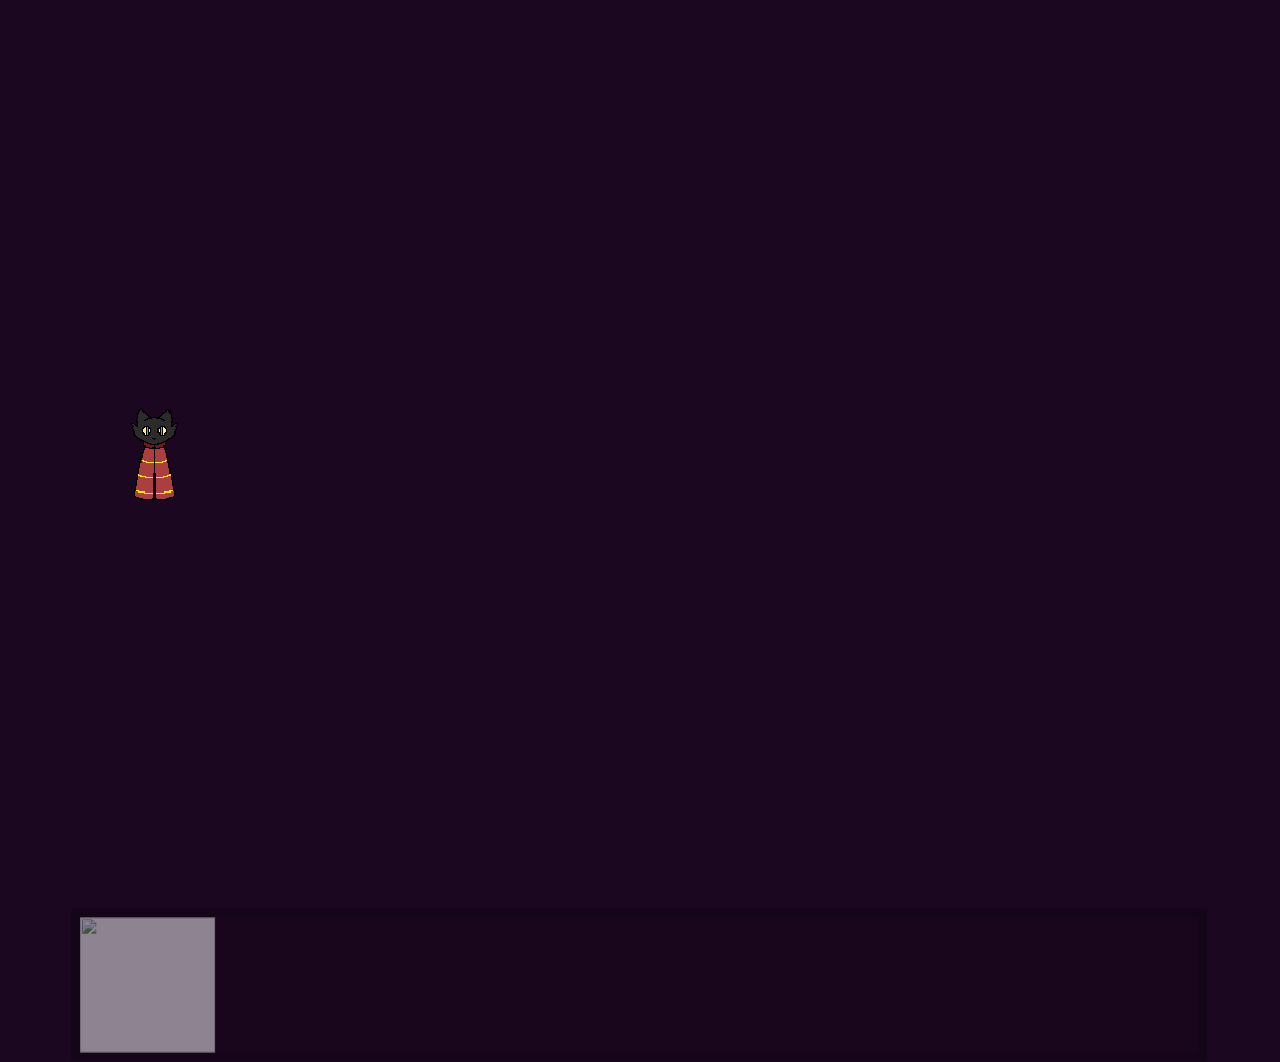
==== index.html @ 1df33e4a "first commit" ====
<html lang="en">
<head>
    <meta charset="UTF-8">
    <meta name="viewport" content="width=device-width, initial-scale=1.0">
    <title>Onde estou?</title>
    <link rel="stylesheet" href="assets/css/style.css">
</head>
<body>
    

    <div class="dialog-box closed">
        <img src="" alt="" srcset="">
        <div class="dialog">
            <h1 id="dialog-character-name"></h1>
            <p id="dialog-content"></p>
        </div>
    </div>
    <script src="assets/sprites/Framer.js"></script>
    <script src="assets/scripts/SceneManager.js"></script>
    <script src="assets/sprites/Sprite.js"></script>
    <script src="assets/scripts/Main.js"></script>
    <script src="assets/scenes/FirstAct.js"></script>
</body>
</html>
---- assets/css/style.css ----
body {
    font-family: 'Courier New', Courier, monospace;
    overflow: hidden;
    background: rgb(28, 7, 33);
}

.place-object {
    position: absolute;
    transform: translate(-50%, -50%) scale(var(--place-scale, 1));
    transform-origin: center;
    isolation: isolate;
    pointer-events: none;
    image-rendering: pixelated;
    animation: place-object-materialize 620ms steps(6, end) both;
}

.place-object::before,
.place-object::after {
    position: absolute;
    z-index: 2;
    content: "";
    pointer-events: none;
}

.place-object::before {
    inset: 0;
    background:
        repeating-linear-gradient(0deg, transparent 0 7px, rgba(168, 91, 205, 0.13) 8px 9px, transparent 10px),
        linear-gradient(90deg, transparent 12%, rgba(168, 91, 205, 0.12) 48% 56%, transparent 57%);
    mix-blend-mode: lighten;
    opacity: 0.26;
    animation: place-corruption-flicker 1.7s steps(2, end) infinite;
}

.place-object::after {
    top: 18%;
    left: -5%;
    width: 110%;
    height: 2px;
    background: #9a54b8;
    box-shadow: 0 0 4px 1px rgba(135, 55, 169, 0.48);
    opacity: 0;
    animation: place-corruption-scan 2.8s steps(1, end) infinite;
}

@keyframes place-object-materialize {
    0% {
        opacity: 0;
        clip-path: inset(48% 0 48%);
        transform: translate(-50%, -50%) scale(calc(var(--place-scale, 1) * 0.45)) rotate(-8deg);
        filter: brightness(1.45) hue-rotate(25deg) saturate(1.25);
    }
    18% {
        opacity: 1;
        clip-path: inset(8% 0 60%);
        transform: translate(calc(-50% + 5px), -50%) scale(calc(var(--place-scale, 1) * 1.08)) skewX(-5deg);
        filter: brightness(1.3) hue-rotate(18deg) saturate(1.2);
    }
    34% {
        clip-path: inset(0);
        transform: translate(calc(-50% - 3px), -50%) scale(calc(var(--place-scale, 1) * 0.96)) skewX(3deg);
        filter: brightness(1.18) hue-rotate(10deg) saturate(1.1);
    }
    52% {
        transform: translate(-50%, -50%) scale(calc(var(--place-scale, 1) * 1.03));
        filter: brightness(1.08) hue-rotate(5deg);
    }
    68% {
        transform: translate(calc(-50% + 2px), -50%) scale(var(--place-scale, 1));
    }
    82% {
        transform: translate(calc(-50% - 1px), -50%) scale(var(--place-scale, 1));
    }
    100% {
        opacity: 1;
        clip-path: inset(0);
        transform: translate(-50%, -50%) scale(var(--place-scale, 1));
        filter: none;
    }
}

@keyframes place-corruption-flicker {
    0%, 87%, 100% { opacity: 0.16; transform: translateX(0); }
    89% { opacity: 0.7; transform: translateX(2px); }
    91% { opacity: 0.28; transform: translateX(-2px); }
    93% { opacity: 0.58; transform: translateX(1px); }
}

@keyframes place-corruption-scan {
    0%, 72%, 76%, 100% { opacity: 0; transform: translateY(0); }
    73% { opacity: 0.9; transform: translateY(8px); }
    75% { opacity: 0.45; transform: translateY(25px); }
}

.place-object-caixa {
    border: 3px solid #281532;
    border-radius: 0;
    background:
        linear-gradient(90deg, transparent 0 44%, #452454 44% 52%, transparent 52%),
        linear-gradient(0deg, transparent 0 44%, #452454 44% 52%, transparent 52%),
        linear-gradient(90deg, #321c3e 0 18%, #563064 18% 82%, #281532 82%);
    box-shadow:
        inset 5px 5px 0 #704683,
        inset -6px -6px 0 #1b1023,
        0 7px 0 #160d1b,
        0 10px 5px rgba(0, 0, 0, 0.42);
}

.place-object-caminho {
    border: 2px solid #21152a;
    border-radius: 0;
    clip-path: polygon(0 42%, 10% 42%, 10% 18%, 28% 18%, 28% 0, 47% 0, 47% 22%, 69% 22%, 69% 10%, 88% 10%, 88% 38%, 100% 38%, 100% 74%, 82% 74%, 82% 100%, 57% 100%, 57% 82%, 34% 82%, 34% 96%, 12% 96%, 12% 70%, 0 70%);
    background:
        linear-gradient(0deg, transparent 0 26%, #261832 26% 35%, transparent 35% 65%, #3a2447 65% 76%, transparent 76%),
        linear-gradient(90deg, #21152a 0 18%, #3a2647 18% 42%, #291a34 42% 68%, #483052 68% 85%, #25172e 85%);
    filter: drop-shadow(0 6px 0 #130c18);
}

.place-object-bola {
    border: 0;
    border-radius: 0;
    clip-path: polygon(34% 0, 66% 0, 66% 10%, 82% 10%, 82% 25%, 95% 25%, 95% 72%, 82% 72%, 82% 88%, 66% 88%, 66% 100%, 34% 100%, 34% 88%, 18% 88%, 18% 72%, 5% 72%, 5% 25%, 18% 25%, 18% 10%, 34% 10%);
    background:
        linear-gradient(135deg, transparent 0 24%, #624071 24% 38%, transparent 38%),
        linear-gradient(90deg, #21142b 0 18%, #59376a 18% 34%, #392348 34% 72%, #25172f 72%);
    box-shadow: inset -6px -6px 0 #170e1d, inset 5px 5px 0 #79518b, 0 7px 0 #130c18;
}

.place-object-parede {
    border: 3px solid #201528;
    background:
        linear-gradient(0deg, transparent 0 47%, #21152a 47% 53%, transparent 53%),
        linear-gradient(90deg, transparent 0 31%, #21152a 31% 36%, transparent 36% 66%, #21152a 66% 71%, transparent 71%),
        linear-gradient(90deg, #30203a 0 32%, #493254 32% 66%, #34213f 66%);
    box-shadow: inset 5px 5px 0 #5b4268, inset -6px -6px 0 #180f20, 0 9px 0 #17101c, 0 12px 5px rgba(0, 0, 0, 0.4);
}

@media (prefers-reduced-motion: reduce) {
    .place-object,
    .place-object::before,
    .place-object::after {
        animation: none;
    }
}

.npc .pressToTalk {
    position: absolute;
    transform: translateX(80%) translateY(-85%);
    background-color: rgba(0, 0, 0, 0.7);
    font-size: large;
    font-weight: bold;
    color: white;
    padding: 10px 15px;
    border-radius: 3px;
    display: none; /* Initially hidden */
}

.dialog-box {
    background: rgba(0, 0, 0, 0.211);
    position: absolute;
    border: 10px solid rgba(2, 2, 2, 0.334);
    color: #fff;
    width: 97%;
    height: 150px;
    bottom: 10px;
    transition: linear all .2s;
    display: flex;
    justify-content: center;
    align-items: center;
}

.dialog-box .dialog {
    margin-right: auto;
    padding: 20px;
    overflow: hidden;
    width: 80%;
}

.dialog-box img {
    width: 150px;
    height: 150px;
    background-position: center;

    background: #fff;
}

.dialog-box.closed {
    transform: translateY(180px) scale(0.90);
    opacity: 0.5;
}

.scene-flashcard {
    position: fixed;
    inset: 0;
    display: flex;
    align-items: center;
    justify-content: center;
    overflow: hidden;
    pointer-events: none;
    z-index: 10;
}

.scene-flashcard::before {
    position: absolute;
    inset: 2.5vh 2vw;
    border: 1px solid rgba(223, 188, 255, 0.2);
    content: "";
    pointer-events: none;
}

.scene-flashcard:not(.scene-flashcard-centered) {
    align-items: flex-start;
    justify-content: flex-start;
}

.scene-flashcard-overlay {
    background:
        radial-gradient(ellipse at center, rgba(52, 28, 64, 0.92), rgba(8, 5, 13, 0.97)),
        #08050d;
    z-index: 10000;
}

body.has-flashcard .dialog-box {
    z-index: 10001;
    border-color: rgba(199, 143, 255, 0.65);
    background: rgba(13, 8, 20, 0.94);
    box-shadow: 0 0 30px rgba(159, 74, 222, 0.25);
}

body.has-non-overlay-flashcard .character,
body.has-non-overlay-flashcard .npc,
body.has-non-overlay-flashcard .dialog-box {
    z-index: 11;
}

.scene-flashcard-image {
    display: block;
    max-width: min(88vw, 1200px);
    max-height: 82vh;
    object-fit: contain;
    image-rendering: pixelated;
    border: 1px solid rgba(229, 204, 255, 0.3);
    box-shadow:
        0 28px 80px rgba(0, 0, 0, 0.7),
        0 0 34px rgba(149, 76, 205, 0.2);
    background: rgba(10, 7, 14, 0.7);
}

.scene-flashcard-counter,
.scene-flashcard-hint {
    position: absolute;
    z-index: 1;
    color: rgba(247, 236, 255, 0.8);
    font-size: 12px;
    letter-spacing: 0.22em;
    text-shadow: 0 2px 8px #000;
}

.scene-flashcard-counter {
    top: 5vh;
    right: 5vw;
}

.scene-flashcard-hint {
    right: 5vw;
    bottom: 5vh;
    animation: flashcard-hint-pulse 1.6s ease-in-out infinite;
}

.scene-flashcard-shake {
    animation: flashcard-shake 0.18s infinite;
}

.scene-flashcard-bottom-to-top {
    animation: flashcard-bottom-to-top 0.7s ease-out both;
}

.scene-flashcard-top-to-bottom {
    animation: flashcard-top-to-bottom 0.7s ease-out both;
}

.scene-flashcard-side-to-side {
    animation: flashcard-side-to-side 0.7s ease-in-out both;
}

.scene-flashcard-random-sides {
    animation: flashcard-random-sides 0.45s steps(2, end) infinite;
}

.scene-flashcard-minimal-view {
    animation: flashcard-minimal-view 1s ease-in-out both;
}

@keyframes flashcard-shake {
    0%, 100% { transform: translate(0, 0); }
    25% { transform: translate(-5px, 2px); }
    50% { transform: translate(4px, -3px); }
    75% { transform: translate(-2px, -4px); }
}

@keyframes flashcard-bottom-to-top {
    from { transform: translateY(100vh); }
    to { transform: translateY(0); }
}

@keyframes flashcard-top-to-bottom {
    from { transform: translateY(-100vh); }
    to { transform: translateY(0); }
}

@keyframes flashcard-side-to-side {
    0% { transform: translateX(-100vw); }
    50% { transform: translateX(8vw); }
    100% { transform: translateX(0); }
}

@keyframes flashcard-random-sides {
    0% { transform: translate(-3vw, 1vh); }
    25% { transform: translate(4vw, -2vh); }
    50% { transform: translate(-2vw, -3vh); }
    75% { transform: translate(3vw, 2vh); }
    100% { transform: translate(0, 0); }
}

@keyframes flashcard-minimal-view {
    from { transform: scale(1.4); }
    to { transform: scale(0.7); }
}

@keyframes flashcard-hint-pulse {
    0%, 100% { opacity: 0.55; }
    50% { opacity: 1; }
}

.code-box {
    position: fixed;
    z-index: 20000;
    display: flex;
    flex-direction: column;
    width: min(540px, calc(100vw - 24px));
    max-height: min(72vh, 620px);
    padding: 16px;
    overflow: hidden;
    border: 1px solid rgba(190, 127, 237, 0.58);
    border-radius: 14px;
    color: #dce7f5;
    background:
        radial-gradient(ellipse at 12% 0%, rgba(130, 62, 168, 0.26), transparent 48%),
        radial-gradient(ellipse at 100% 100%, rgba(73, 36, 119, 0.3), transparent 44%),
        linear-gradient(145deg, #29103a 0%, #1E042D 48%, #160321 100%);
    box-shadow:
        0 22px 70px rgba(0, 0, 0, 0.72),
        0 0 32px rgba(160, 91, 207, 0.25),
        inset 0 0 28px rgba(125, 61, 160, 0.12);
    backdrop-filter: blur(12px);
    box-sizing: border-box;
    font-family: "Courier New", Courier, monospace;
    animation: code-world-open 260ms cubic-bezier(0.18, 0.78, 0.24, 1) both;
}

.code-box::before,
.code-box::after {
    position: absolute;
    z-index: 0;
    content: "";
    pointer-events: none;
}

.code-box::before {
    inset: 0;
    border-radius: inherit;
    background:
        linear-gradient(115deg, transparent 10%, rgba(227, 181, 255, 0.1) 42%, transparent 64%),
        radial-gradient(ellipse at 50% 0%, rgba(225, 168, 255, 0.12), transparent 65%);
    opacity: 0.8;
}

.code-box::after {
    top: 0;
    right: 12%;
    left: 12%;
    height: 1px;
    background: linear-gradient(90deg, transparent, rgba(230, 188, 255, 0.78), transparent);
    box-shadow: 0 0 14px rgba(194, 119, 237, 0.8);
}

.code-box > * {
    position: relative;
    z-index: 1;
}

@keyframes code-world-open {
    from {
        opacity: 0;
        transform: perspective(900px) rotateX(5deg) scale(0.94);
        filter: brightness(1.5);
    }
    to {
        opacity: 1;
        transform: perspective(900px) rotateX(0) scale(1);
        filter: brightness(1);
    }
}

.code-box-description {
    margin: 10px 0;
    color: #e9d5f6;
    font: 12px/1.5 "Segoe UI", sans-serif;
    text-shadow: 0 0 12px rgba(201, 142, 236, 0.32);
}

.code-editor {
    position: relative;
    display: flex;
    min-height: 200px;
    flex: 1 1 auto;
    overflow: hidden;
    border: 1px solid rgba(164, 106, 195, 0.34);
    border-radius: 8px;
    background: linear-gradient(145deg, rgba(20, 8, 31, 0.96), rgba(13, 7, 22, 0.98));
    box-shadow: inset 0 0 22px rgba(119, 57, 152, 0.12), 0 0 18px rgba(102, 47, 132, 0.12);
}

.code-editor-gutter,
.code-editor-highlight,
.code-editor-input {
    margin: 0;
    padding-top: 12px;
    padding-bottom: 12px;
    font: 13px/1.55 "Cascadia Code", Consolas, "Courier New", monospace;
    tab-size: 4;
    white-space: pre;
}

.code-editor-gutter {
    z-index: 3;
    width: 40px;
    flex: 0 0 40px;
    padding-right: 8px;
    padding-left: 4px;
    overflow: hidden;
    color: #876b9d;
    background: rgba(43, 23, 58, 0.66);
    text-align: right;
    user-select: none;
}

.code-editor-gutter.has-error {
    color: #ff777e;
}

.code-editor-highlight,
.code-editor-input {
    position: absolute;
    inset: 0 0 0 40px;
    width: calc(100% - 40px);
    height: 100%;
    padding-right: 12px;
    padding-left: 12px;
    overflow: auto;
    box-sizing: border-box;
}

.code-editor-highlight {
    z-index: 1;
    color: #e7d9f3;
    pointer-events: none;
}

.code-editor-input {
    z-index: 2;
    resize: vertical;
    border: 0;
    outline: 0;
    color: transparent;
    caret-color: #e4b9ff;
    background: transparent;
    -webkit-text-fill-color: transparent;
}

.code-editor-input::selection {
    color: transparent;
    background: rgba(95, 157, 235, 0.36);
    -webkit-text-fill-color: transparent;
}

.code-editor-input::placeholder {
    color: rgba(158, 178, 202, 0.35);
    -webkit-text-fill-color: rgba(158, 178, 202, 0.35);
}

.code-editor .token-keyword { color: #c792ea; }
.code-editor .token-string { color: #c3e88d; }
.code-editor .token-number { color: #f78c6c; }
.code-editor .token-comment { color: #89799b; font-style: italic; }
.code-editor .token-function { color: #a6baff; }
.code-editor .token-operator { color: #d2a8f0; }

.code-error-marker {
    padding: 0;
    color: #fff;
    background: #d94a55;
    text-decoration: underline wavy #ff6b72;
}

.code-box-status {
    min-height: 18px;
    margin: 9px 0;
    color: #9aabc0;
    font: 12px/1.5 "Segoe UI", sans-serif;
}

.code-box-status.is-valid {
    color: #75d69c;
}

.code-box-status.is-error {
    color: #ff858b;
}

@media (prefers-reduced-motion: reduce) {
    .code-box {
        animation: none;
    }
}

@media (max-width: 620px) {
    .code-box {
        max-height: 60vh;
    }

    .code-editor {
        min-height: 160px;
    }
}
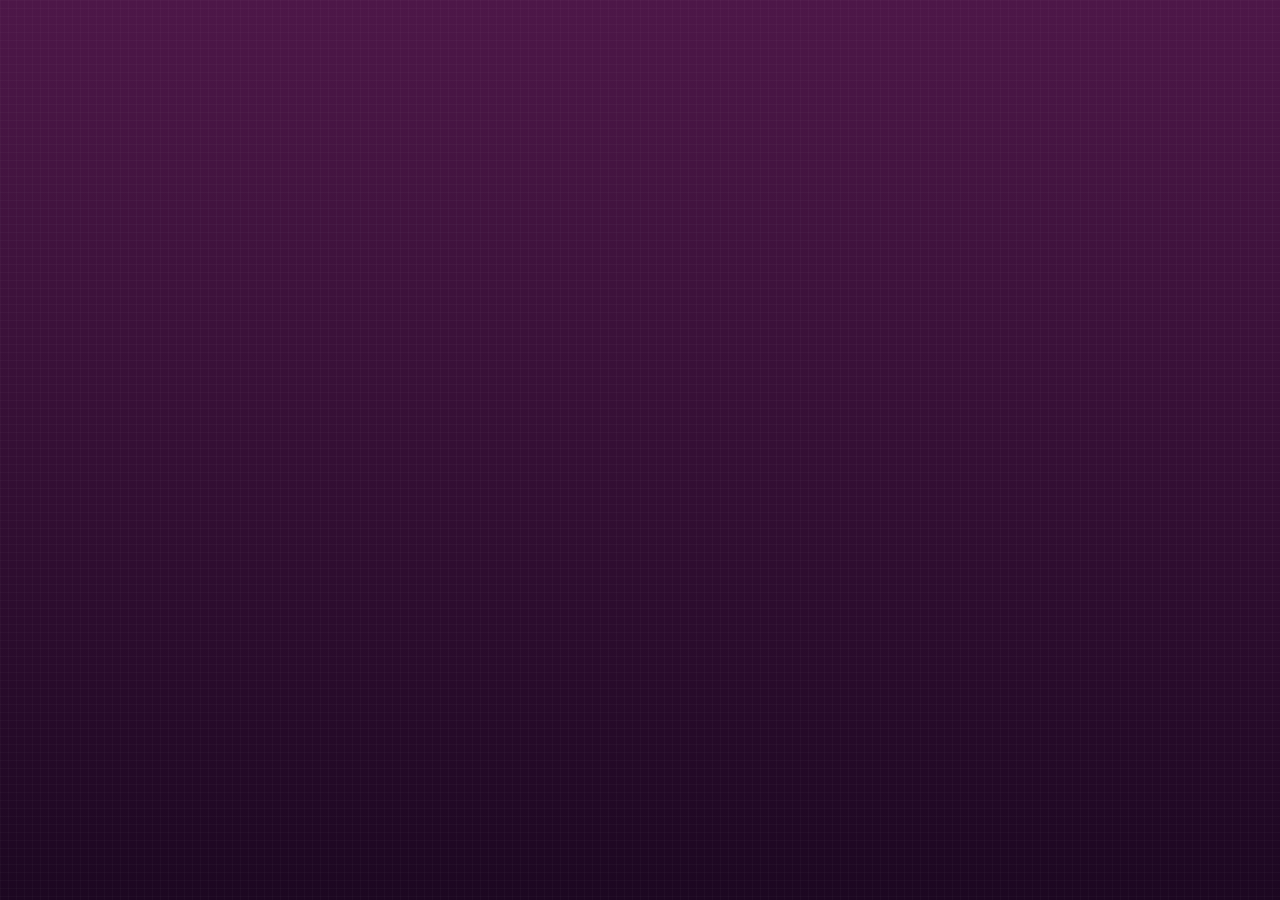
==== commit 5c6a66f5: "reformulado centenas de coisas" ====
--- a/index.html
+++ b/index.html
@@ -2,7 +2,7 @@
 <head>
     <meta charset="UTF-8">
     <meta name="viewport" content="width=device-width, initial-scale=1.0">
-    <title>Onde estou?</title>
+    <title>KAT — Abdução</title>
     <link rel="stylesheet" href="assets/css/style.css">
 </head>
 <body>
--- a/assets/css/style.css
+++ b/assets/css/style.css
@@ -1,8 +1,81 @@
+
+:root {
+    color-scheme: dark;
+    --pixel-ink: #160d20;
+    --pixel-shadow: #0b0711;
+    --pixel-panel: #241432;
+    --pixel-highlight: #e0b8ff;
+    --pixel-text: #f7edff;
+}
+
+* {
+    box-sizing: border-box;
+}
 
 body {
-    font-family: 'Courier New', Courier, monospace;
+    min-width: 320px;
+    min-height: 100vh;
+    margin: 0;
     overflow: hidden;
-    background: rgb(28, 7, 33);
+    color: var(--pixel-text);
+    font-family: "Courier New", Courier, monospace;
+    background-color: #1c0721;
+    background-image:
+        linear-gradient(rgba(255, 255, 255, 0.025) 1px, transparent 1px),
+        linear-gradient(90deg, rgba(255, 255, 255, 0.025) 1px, transparent 1px),
+        linear-gradient(180deg, rgb(77, 23, 72), rgb(28, 7, 33));
+    background-size: 8px 8px, 8px 8px, 100% 100%;
+}
+
+img {
+    image-rendering: pixelated;
+}
+
+.character,
+.npc {
+    image-rendering: pixelated;
+    filter: drop-shadow(0 5px 0 rgba(11, 7, 17, 0.62));
+}
+
+.npc.scene-npc-disappearing {
+    opacity: 0;
+    transform: translateY(-8px) scale(0.96);
+    filter: blur(2px);
+    transition:
+        opacity 320ms steps(8, end),
+        transform 320ms steps(8, end),
+        filter 320ms steps(8, end);
+    pointer-events: none;
+}
+
+.framer-glitch-square {
+    overflow: hidden;
+    border: 2px solid rgba(218, 227, 226, 0.8);
+    background:
+        linear-gradient(90deg, transparent 0 28%, rgba(245, 81, 139, 0.9) 29% 43%, transparent 44% 71%, rgba(106, 222, 231, 0.9) 72% 84%, transparent 85%),
+        linear-gradient(0deg, #211b30 0 24%, #8e477f 25% 43%, #4d8d9a 44% 63%, #d9d7bd 64% 74%, #272638 75%);
+    box-shadow: 3px 3px 0 rgba(7, 9, 14, 0.8);
+    image-rendering: pixelated;
+    pointer-events: none;
+    animation: framer-glitch-flicker 900ms steps(2, end) infinite;
+}
+
+@keyframes framer-glitch-flicker {
+    0%, 100% {
+        opacity: 0.86;
+        filter: hue-rotate(0deg);
+        transform: translate(0, 0);
+    }
+    35% {
+        opacity: 1;
+        filter: hue-rotate(32deg);
+        transform: translate(2px, -1px);
+    }
+    68% {
+        opacity: 0.62;
+        filter: hue-rotate(-28deg);
+        transform: translate(-1px, 1px);
+    }
 }
 
 .place-object {
@@ -12,7 +85,101 @@
     isolation: isolate;
     pointer-events: none;
     image-rendering: pixelated;
-    animation: place-object-materialize 620ms steps(6, end) both;
+    animation: place-object-materialize 240ms steps(4, end) both;
+}
+
+.portal-object {
+    position: absolute;
+    display: grid;
+    place-items: center;
+    transform: translate(-50%, -50%);
+    pointer-events: none;
+    background-repeat: no-repeat;
+    background-position: center;
+    background-size: contain;
+    image-rendering: pixelated;
+    filter: drop-shadow(0 5px 0 rgba(11, 7, 17, 0.62));
+}
+
+.teleport-point {
+    position: absolute;
+    display: grid;
+    place-items: center;
+    transform: translate(-50%, -50%);
+    pointer-events: none;
+    z-index: 9997;
+    border: 0;
+    animation: teleport-point-pulse 1.4s steps(6, end) infinite;
+}
+
+.teleport-point::before {
+    width: 38px;
+    height: 38px;
+    border-radius: 50%;
+    background:
+        radial-gradient(circle at 35% 30%, #f7edff 0 8%, #a7f3b4 12% 25%, #4fd1c5 42%, #4d3a9a 67%, transparent 72%);
+    box-shadow: 0 0 12px #a7f3b4, 0 0 28px rgba(79, 209, 197, 0.72);
+    content: "";
+}
+
+.teleport-destination-label {
+    position: absolute;
+    top: calc(100% + 10px);
+    left: 50%;
+    width: max-content;
+    max-width: min(220px, 60vw);
+    padding: 5px 8px;
+    transform: translateX(-50%);
+    border: 2px solid #a7f3b4;
+    color: #f7edff;
+    background: rgba(22, 13, 32, 0.94);
+    box-shadow: 3px 3px 0 var(--pixel-shadow);
+    font-size: 11px;
+    font-weight: bold;
+    line-height: 1.25;
+    text-align: center;
+    white-space: normal;
+    pointer-events: none;
+}
+
+.teleport-destination-label[data-direction="right"] {
+    top: 50%;
+    right: calc(100% + 10px);
+    left: auto;
+    transform: translateY(-50%);
+}
+
+.teleport-destination-label[data-direction="left"] {
+    top: 50%;
+    right: auto;
+    left: calc(100% + 10px);
+    transform: translateY(-50%);
+}
+
+.teleport-destination-label[data-direction="top"] {
+    top: calc(100% + 10px);
+}
+
+.teleport-destination-label[data-direction="bottom"] {
+    top: auto;
+    bottom: calc(100% + 10px);
+}
+
+.teleport-point-locked {
+    filter: grayscale(1) brightness(0.55);
+    box-shadow: 0 0 8px rgba(214, 189, 225, 0.3);
+    animation: none;
+}
+
+@keyframes teleport-point-pulse {
+    0%, 100% {
+        filter: brightness(0.88);
+        transform: translate(-50%, -50%) scale(0.94);
+    }
+    50% {
+        filter: brightness(1.3);
+        transform: translate(-50%, -50%) scale(1.06);
+    }
 }
 
 .place-object::before,
@@ -25,72 +192,29 @@
 
 .place-object::before {
     inset: 0;
-    background:
-        repeating-linear-gradient(0deg, transparent 0 7px, rgba(168, 91, 205, 0.13) 8px 9px, transparent 10px),
-        linear-gradient(90deg, transparent 12%, rgba(168, 91, 205, 0.12) 48% 56%, transparent 57%);
+    background: repeating-linear-gradient(
+        0deg,
+        transparent 0 7px,
+        rgba(168, 91, 205, 0.08) 8px 9px,
+        transparent 10px
+    );
     mix-blend-mode: lighten;
-    opacity: 0.26;
-    animation: place-corruption-flicker 1.7s steps(2, end) infinite;
+    opacity: 0.14;
 }
 
 .place-object::after {
-    top: 18%;
-    left: -5%;
-    width: 110%;
-    height: 2px;
-    background: #9a54b8;
-    box-shadow: 0 0 4px 1px rgba(135, 55, 169, 0.48);
-    opacity: 0;
-    animation: place-corruption-scan 2.8s steps(1, end) infinite;
+    display: none;
 }
 
 @keyframes place-object-materialize {
     0% {
-        opacity: 0;
-        clip-path: inset(48% 0 48%);
-        transform: translate(-50%, -50%) scale(calc(var(--place-scale, 1) * 0.45)) rotate(-8deg);
-        filter: brightness(1.45) hue-rotate(25deg) saturate(1.25);
-    }
-    18% {
-        opacity: 1;
-        clip-path: inset(8% 0 60%);
-        transform: translate(calc(-50% + 5px), -50%) scale(calc(var(--place-scale, 1) * 1.08)) skewX(-5deg);
-        filter: brightness(1.3) hue-rotate(18deg) saturate(1.2);
-    }
-    34% {
-        clip-path: inset(0);
-        transform: translate(calc(-50% - 3px), -50%) scale(calc(var(--place-scale, 1) * 0.96)) skewX(3deg);
-        filter: brightness(1.18) hue-rotate(10deg) saturate(1.1);
-    }
-    52% {
-        transform: translate(-50%, -50%) scale(calc(var(--place-scale, 1) * 1.03));
-        filter: brightness(1.08) hue-rotate(5deg);
-    }
-    68% {
-        transform: translate(calc(-50% + 2px), -50%) scale(var(--place-scale, 1));
-    }
-    82% {
-        transform: translate(calc(-50% - 1px), -50%) scale(var(--place-scale, 1));
+        opacity: 0.65;
+        transform: translate(-50%, -50%) scale(calc(var(--place-scale, 1) * 0.88));
     }
     100% {
         opacity: 1;
-        clip-path: inset(0);
         transform: translate(-50%, -50%) scale(var(--place-scale, 1));
-        filter: none;
-    }
-}
-
-@keyframes place-corruption-flicker {
-    0%, 87%, 100% { opacity: 0.16; transform: translateX(0); }
-    89% { opacity: 0.7; transform: translateX(2px); }
-    91% { opacity: 0.28; transform: translateX(-2px); }
-    93% { opacity: 0.58; transform: translateX(1px); }
-}
-
-@keyframes place-corruption-scan {
-    0%, 72%, 76%, 100% { opacity: 0; transform: translateY(0); }
-    73% { opacity: 0.9; transform: translateY(8px); }
-    75% { opacity: 0.45; transform: translateY(25px); }
+    }
 }
 
 .place-object-caixa {
@@ -136,58 +260,247 @@
     box-shadow: inset 5px 5px 0 #5b4268, inset -6px -6px 0 #180f20, 0 9px 0 #17101c, 0 12px 5px rgba(0, 0, 0, 0.4);
 }
 
-@media (prefers-reduced-motion: reduce) {
-    .place-object,
-    .place-object::before,
-    .place-object::after {
-        animation: none;
-    }
-}
-
-.npc .pressToTalk {
-    position: absolute;
-    transform: translateX(80%) translateY(-85%);
-    background-color: rgba(0, 0, 0, 0.7);
-    font-size: large;
+.npc .pressToTalk,
+.portal-object .pressToTalk,
+.teleport-point .pressToTalk {
+    position: absolute;
+    z-index: 3;
+    top: 0;
+    left: 50%;
+    transform: translate(-50%, calc(-100% - 10px));
+    padding: 6px 9px;
+    white-space: nowrap;
+    border: 3px solid var(--pixel-highlight);
+    color: var(--pixel-text);
+    background: var(--pixel-panel);
+    box-shadow: 4px 4px 0 var(--pixel-shadow), inset 2px 2px 0 #684481;
+    font-size: 12px;
     font-weight: bold;
-    color: white;
-    padding: 10px 15px;
-    border-radius: 3px;
-    display: none; /* Initially hidden */
+    line-height: 1;
+}
+
+.npc .pressToTalk::after,
+.portal-object .pressToTalk::after,
+.teleport-point .pressToTalk::after {
+    position: absolute;
+    bottom: -8px;
+    left: calc(50% - 4px);
+    width: 6px;
+    height: 6px;
+    border-right: 2px solid var(--pixel-highlight);
+    border-bottom: 2px solid var(--pixel-highlight);
+    background: var(--pixel-panel);
+    content: "";
+    transform: rotate(45deg);
 }
 
 .dialog-box {
-    background: rgba(0, 0, 0, 0.211);
-    position: absolute;
-    border: 10px solid rgba(2, 2, 2, 0.334);
+    position: fixed;
+    right: 12px;
+    bottom: 12px;
+    left: 12px;
+    display: flex;
+    gap: 12px;
+    z-index: 999;
+    height: clamp(142px, 21vh, 184px);
+    align-items: center;
+    justify-content: center;
+    padding: 12px;
+    overflow: hidden;
+    border: 4px solid var(--pixel-highlight);
+    color: var(--pixel-text);
+    background:
+        linear-gradient(90deg, transparent 0 18px, rgba(255, 255, 255, 0.025) 18px 19px, transparent 19px),
+        linear-gradient(180deg, #322044, #1c1029);
+    box-shadow:
+        0 7px 0 var(--pixel-shadow),
+        inset 0 0 0 3px #503363,
+        inset 0 0 0 6px var(--pixel-ink);
+    transition: transform 180ms steps(5, end), opacity 180ms steps(4, end);
+}
+
+.dialog-box > * {
+    position: relative;
+    z-index: 1;
+}
+
+.dialog-box .dialog {
+    min-width: 0;
+    margin-right: auto;
+    padding: 8px 18px;
+    overflow: auto;
+    width: 80%;
+}
+
+.dialog-box h1 {
+    display: table;
+    margin: 0 0 8px;
+    padding: 4px 8px;
+    border: 2px solid #8e64a6;
+    color: var(--pixel-highlight);
+    background: #21132e;
+    font-size: clamp(16px, 2.4vw, 22px);
+    line-height: 1.2;
+    text-shadow: 2px 2px 0 var(--pixel-shadow);
+    box-shadow: 2px 2px 0 var(--pixel-shadow);
+}
+
+.dialog-box p {
+    margin: 0;
+    color: #f4eafa;
+    font-size: clamp(13px, 1.8vw, 16px);
+    line-height: 1.55;
+}
+
+.dialog-box img {
+    flex: 0 0 auto;
+    width: clamp(88px, 15vh, 132px);
+    height: clamp(88px, 15vh, 132px);
+    border: 3px solid #bd8cda;
+    background: #fff;
+    object-fit: contain;
+    box-shadow: 4px 4px 0 var(--pixel-shadow);
+}
+
+.dialog-box.closed {
+    transform: translateY(calc(100% + 24px));
+    opacity: 0;
+    pointer-events: none;
+}
+
+.dialog-box .dialog-next {
+    position: absolute;
+    right: 22px;
+    bottom: 13px;
+    display: none;
+    color: var(--pixel-highlight);
+    font-size: 24px;
+    font-weight: bold;
+    line-height: 1;
+    text-shadow: 2px 2px 0 var(--pixel-shadow);
+    animation: dialog-next-bounce 700ms steps(2, end) infinite;
+}
+
+.dialog-box.can-advance .dialog-next {
+    display: block;
+}
+
+.scene-alert {
+    position: fixed;
+    z-index: 10002;
+    right: 12px;
+    bottom: 12px;
+    left: 12px;
+    display: flex;
+    width: min(760px, calc(100vw - 24px));
+    min-height: 68px;
+    align-items: center;
+    justify-content: space-between;
+    gap: 18px;
+    margin: 0 auto;
+    padding: 12px 18px;
+    border: 4px solid #f7edff;
     color: #fff;
-    width: 97%;
-    height: 150px;
-    bottom: 10px;
-    transition: linear all .2s;
-    display: flex;
-    justify-content: center;
-    align-items: center;
-}
-
-.dialog-box .dialog {
-    margin-right: auto;
+    background: #050505;
+    box-shadow: 0 7px 0 #000, inset 0 0 0 3px #29232d;
+    font-size: clamp(13px, 1.8vw, 17px);
+    font-weight: bold;
+    line-height: 1.45;
+    text-shadow: 2px 2px 0 #000;
+    animation: scene-alert-appear 180ms steps(5, end) both;
+}
+
+.scene-alert-content {
+    min-width: 0;
+    overflow-wrap: anywhere;
+}
+
+.scene-alert-hint {
+    flex: 0 0 auto;
+    color: #c9c2ce;
+    font-size: 11px;
+    letter-spacing: 0.08em;
+    white-space: nowrap;
+}
+
+.portal-destination-picker {
+    position: fixed;
+    z-index: 10003;
+    inset: 0;
+    display: grid;
+    place-items: center;
     padding: 20px;
-    overflow: hidden;
-    width: 80%;
-}
-
-.dialog-box img {
-    width: 150px;
-    height: 150px;
-    background-position: center;
-
-    background: #fff;
-}
-
-.dialog-box.closed {
-    transform: translateY(180px) scale(0.90);
-    opacity: 0.5;
+    background: rgba(5, 5, 5, 0.78);
+}
+
+.portal-destination-picker-panel {
+    width: min(460px, 100%);
+    padding: clamp(20px, 5vw, 36px);
+    border: 4px solid #a7f3b4;
+    color: #f7edff;
+    background: #100b18;
+    box-shadow: 0 8px 0 #000, inset 0 0 0 3px #30213d;
+    text-align: center;
+}
+
+.portal-destination-picker-panel h2 {
+    margin: 0 0 8px;
+    color: #a7f3b4;
+    font-size: clamp(19px, 4vw, 25px);
+}
+
+.portal-destination-picker-panel p {
+    margin: 0 0 22px;
+    color: #d3bddf;
+}
+
+.portal-destination-options {
+    display: grid;
+    gap: 10px;
+}
+
+.portal-destination-option,
+.portal-destination-cancel {
+    min-height: 48px;
+    border: 3px solid #d7a8ff;
+    padding: 10px 16px;
+    color: #fff;
+    background: #21142c;
+    font: bold 15px "Courier New", Courier, monospace;
+    cursor: pointer;
+}
+
+.portal-destination-option:hover,
+.portal-destination-option:focus-visible {
+    border-color: #a7f3b4;
+    color: #a7f3b4;
+    outline: none;
+}
+
+.portal-destination-cancel {
+    min-height: 40px;
+    margin-top: 16px;
+    border-color: #766d7b;
+    padding: 7px 14px;
+    color: #c9c2ce;
+    background: transparent;
+    font-size: 12px;
+}
+
+@keyframes scene-alert-appear {
+    from {
+        opacity: 0;
+        transform: translateY(calc(100% + 24px));
+    }
+    to {
+        opacity: 1;
+        transform: translateY(0);
+    }
+}
+
+@keyframes dialog-next-bounce {
+    0%, 100% { transform: translateX(0); }
+    50% { transform: translateX(4px); }
 }
 
 .scene-flashcard {
@@ -203,8 +516,9 @@
 
 .scene-flashcard::before {
     position: absolute;
-    inset: 2.5vh 2vw;
-    border: 1px solid rgba(223, 188, 255, 0.2);
+    inset: 12px;
+    border: 2px solid rgba(223, 188, 255, 0.28);
+    box-shadow: inset 0 0 0 4px rgba(15, 8, 21, 0.45);
     content: "";
     pointer-events: none;
 }
@@ -215,17 +529,19 @@
 }
 
 .scene-flashcard-overlay {
-    background:
-        radial-gradient(ellipse at center, rgba(52, 28, 64, 0.92), rgba(8, 5, 13, 0.97)),
-        #08050d;
+    background-color: rgba(8, 5, 13, 0.96);
+    background-image:
+        linear-gradient(rgba(220, 178, 255, 0.035) 1px, transparent 1px),
+        linear-gradient(90deg, rgba(220, 178, 255, 0.035) 1px, transparent 1px);
+    background-size: 8px 8px;
     z-index: 10000;
 }
 
 body.has-flashcard .dialog-box {
     z-index: 10001;
-    border-color: rgba(199, 143, 255, 0.65);
-    background: rgba(13, 8, 20, 0.94);
-    box-shadow: 0 0 30px rgba(159, 74, 222, 0.25);
+    border-color: var(--pixel-highlight);
+    background: #170e22;
+    box-shadow: 0 7px 0 var(--pixel-shadow), inset 0 0 0 3px #503363;
 }
 
 body.has-non-overlay-flashcard .character,
@@ -240,11 +556,11 @@
     max-height: 82vh;
     object-fit: contain;
     image-rendering: pixelated;
-    border: 1px solid rgba(229, 204, 255, 0.3);
+    border: 4px solid var(--pixel-highlight);
     box-shadow:
-        0 28px 80px rgba(0, 0, 0, 0.7),
-        0 0 34px rgba(149, 76, 205, 0.2);
-    background: rgba(10, 7, 14, 0.7);
+        0 8px 0 var(--pixel-shadow),
+        8px 8px 0 rgba(10, 7, 14, 0.72);
+    background: #100a16;
 }
 
 .scene-flashcard-counter,
@@ -254,7 +570,10 @@
     color: rgba(247, 236, 255, 0.8);
     font-size: 12px;
     letter-spacing: 0.22em;
-    text-shadow: 0 2px 8px #000;
+    text-shadow: 2px 2px 0 #000;
+    background: rgba(18, 10, 27, 0.88);
+    border: 2px solid rgba(223, 188, 255, 0.5);
+    padding: 8px 10px;
 }
 
 .scene-flashcard-counter {
@@ -273,15 +592,15 @@
 }
 
 .scene-flashcard-bottom-to-top {
-    animation: flashcard-bottom-to-top 0.7s ease-out both;
+    animation: flashcard-bottom-to-top 0.7s steps(8, end) both;
 }
 
 .scene-flashcard-top-to-bottom {
-    animation: flashcard-top-to-bottom 0.7s ease-out both;
+    animation: flashcard-top-to-bottom 0.7s steps(8, end) both;
 }
 
 .scene-flashcard-side-to-side {
-    animation: flashcard-side-to-side 0.7s ease-in-out both;
+    animation: flashcard-side-to-side 0.7s steps(8, end) both;
 }
 
 .scene-flashcard-random-sides {
@@ -289,8 +608,10 @@
 }
 
 .scene-flashcard-minimal-view {
-    animation: flashcard-minimal-view 1s ease-in-out both;
-}
+    animation: flashcard-minimal-view 1s steps(8, end) both;
+}
+
+
 
 @keyframes flashcard-shake {
     0%, 100% { transform: translate(0, 0); }
@@ -340,23 +661,19 @@
     flex-direction: column;
     width: min(540px, calc(100vw - 24px));
     max-height: min(72vh, 620px);
-    padding: 16px;
+    padding: 18px;
     overflow: hidden;
-    border: 1px solid rgba(190, 127, 237, 0.58);
-    border-radius: 14px;
+    border: 4px solid var(--pixel-highlight);
     color: #dce7f5;
     background:
-        radial-gradient(ellipse at 12% 0%, rgba(130, 62, 168, 0.26), transparent 48%),
-        radial-gradient(ellipse at 100% 100%, rgba(73, 36, 119, 0.3), transparent 44%),
-        linear-gradient(145deg, #29103a 0%, #1E042D 48%, #160321 100%);
+        linear-gradient(90deg, transparent 0 20px, rgba(255, 255, 255, 0.025) 20px 21px, transparent 21px),
+        linear-gradient(180deg, #30203e, #1a1025);
     box-shadow:
-        0 22px 70px rgba(0, 0, 0, 0.72),
-        0 0 32px rgba(160, 91, 207, 0.25),
-        inset 0 0 28px rgba(125, 61, 160, 0.12);
-    backdrop-filter: blur(12px);
-    box-sizing: border-box;
+        0 8px 0 var(--pixel-shadow),
+        8px 8px 0 rgba(11, 7, 17, 0.68),
+        inset 0 0 0 3px #513565;
     font-family: "Courier New", Courier, monospace;
-    animation: code-world-open 260ms cubic-bezier(0.18, 0.78, 0.24, 1) both;
+    animation: code-world-open 260ms steps(6, end) both;
 }
 
 .code-box::before,
@@ -368,21 +685,16 @@
 }
 
 .code-box::before {
-    inset: 0;
-    border-radius: inherit;
-    background:
-        linear-gradient(115deg, transparent 10%, rgba(227, 181, 255, 0.1) 42%, transparent 64%),
-        radial-gradient(ellipse at 50% 0%, rgba(225, 168, 255, 0.12), transparent 65%);
-    opacity: 0.8;
+    inset: 6px;
+    border: 1px solid rgba(224, 184, 255, 0.12);
 }
 
 .code-box::after {
     top: 0;
-    right: 12%;
-    left: 12%;
-    height: 1px;
-    background: linear-gradient(90deg, transparent, rgba(230, 188, 255, 0.78), transparent);
-    box-shadow: 0 0 14px rgba(194, 119, 237, 0.8);
+    right: 18px;
+    left: 18px;
+    height: 3px;
+    background: var(--pixel-highlight);
 }
 
 .code-box > * {
@@ -406,8 +718,7 @@
 .code-box-description {
     margin: 10px 0;
     color: #e9d5f6;
-    font: 12px/1.5 "Segoe UI", sans-serif;
-    text-shadow: 0 0 12px rgba(201, 142, 236, 0.32);
+    font: 12px/1.6 "Courier New", Courier, monospace;
 }
 
 .code-editor {
@@ -416,10 +727,9 @@
     min-height: 200px;
     flex: 1 1 auto;
     overflow: hidden;
-    border: 1px solid rgba(164, 106, 195, 0.34);
-    border-radius: 8px;
-    background: linear-gradient(145deg, rgba(20, 8, 31, 0.96), rgba(13, 7, 22, 0.98));
-    box-shadow: inset 0 0 22px rgba(119, 57, 152, 0.12), 0 0 18px rgba(102, 47, 132, 0.12);
+    border: 3px solid #684481;
+    background: #110b19;
+    box-shadow: inset 3px 3px 0 rgba(0, 0, 0, 0.35);
 }
 
 .code-editor-gutter,
@@ -441,7 +751,7 @@
     padding-left: 4px;
     overflow: hidden;
     color: #876b9d;
-    background: rgba(43, 23, 58, 0.66);
+    background: #241630;
     text-align: right;
     user-select: none;
 }
@@ -479,6 +789,11 @@
     -webkit-text-fill-color: transparent;
 }
 
+.code-editor-input:focus-visible {
+    outline: 2px solid var(--pixel-highlight);
+    outline-offset: -2px;
+}
+
 .code-editor-input::selection {
     color: transparent;
     background: rgba(95, 157, 235, 0.36);
@@ -519,12 +834,6 @@
     color: #ff858b;
 }
 
-@media (prefers-reduced-motion: reduce) {
-    .code-box {
-        animation: none;
-    }
-}
-
 @media (max-width: 620px) {
     .code-box {
         max-height: 60vh;
@@ -533,4 +842,41 @@
     .code-editor {
         min-height: 160px;
     }
+}
+
+@media (max-width: 520px) {
+    .dialog-box {
+        right: 8px;
+        bottom: 8px;
+        left: 8px;
+        height: clamp(128px, 21vh, 156px);
+        padding: 8px;
+    }
+
+    .dialog-box img {
+        width: 76px;
+        height: 76px;
+    }
+
+    .dialog-box .dialog {
+        padding: 4px 10px;
+    }
+}
+
+@media (prefers-reduced-motion: reduce) {
+    .place-object,
+    .place-object::before,
+    .scene-flashcard-shake,
+    .scene-flashcard-bottom-to-top,
+    .scene-flashcard-top-to-bottom,
+    .scene-flashcard-side-to-side,
+    .scene-flashcard-random-sides,
+    .scene-flashcard-minimal-view,
+    .scene-flashcard-hint,
+    .scene-alert,
+    .framer-glitch-square,
+    .dialog-box .dialog-next,
+    .code-box {
+        animation: none;
+    }
 }
